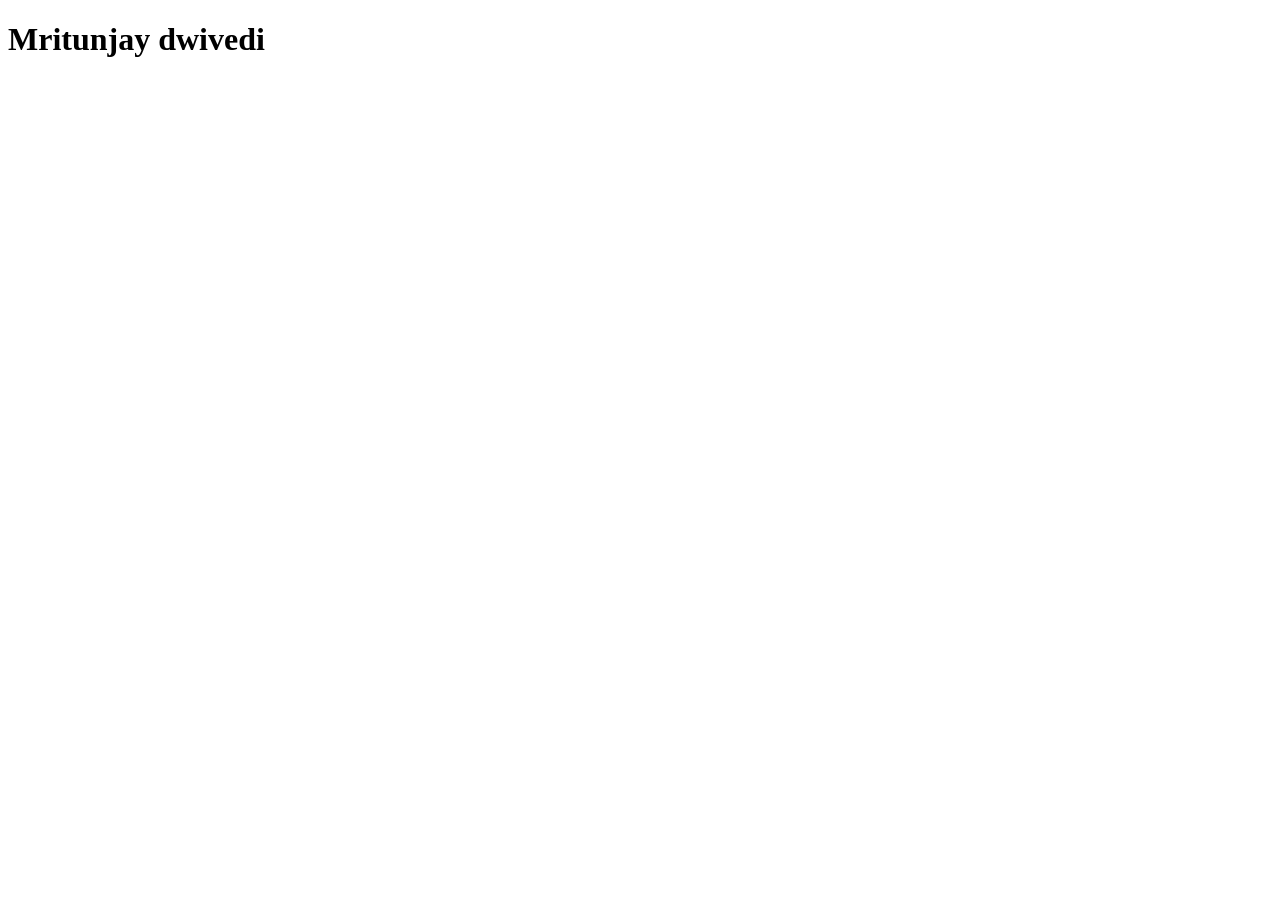
==== index.html @ fe223764 "first commit" ====
<!DOCTYPE html>
<html lang="en">
<head>
    <meta charset="UTF-8">
    <meta name="viewport" content="width=device-width, initial-scale=1.0">
    <title>Document</title>
</head>
<body>
    <h1>Mritunjay dwivedi</h1>
</body>
</html>
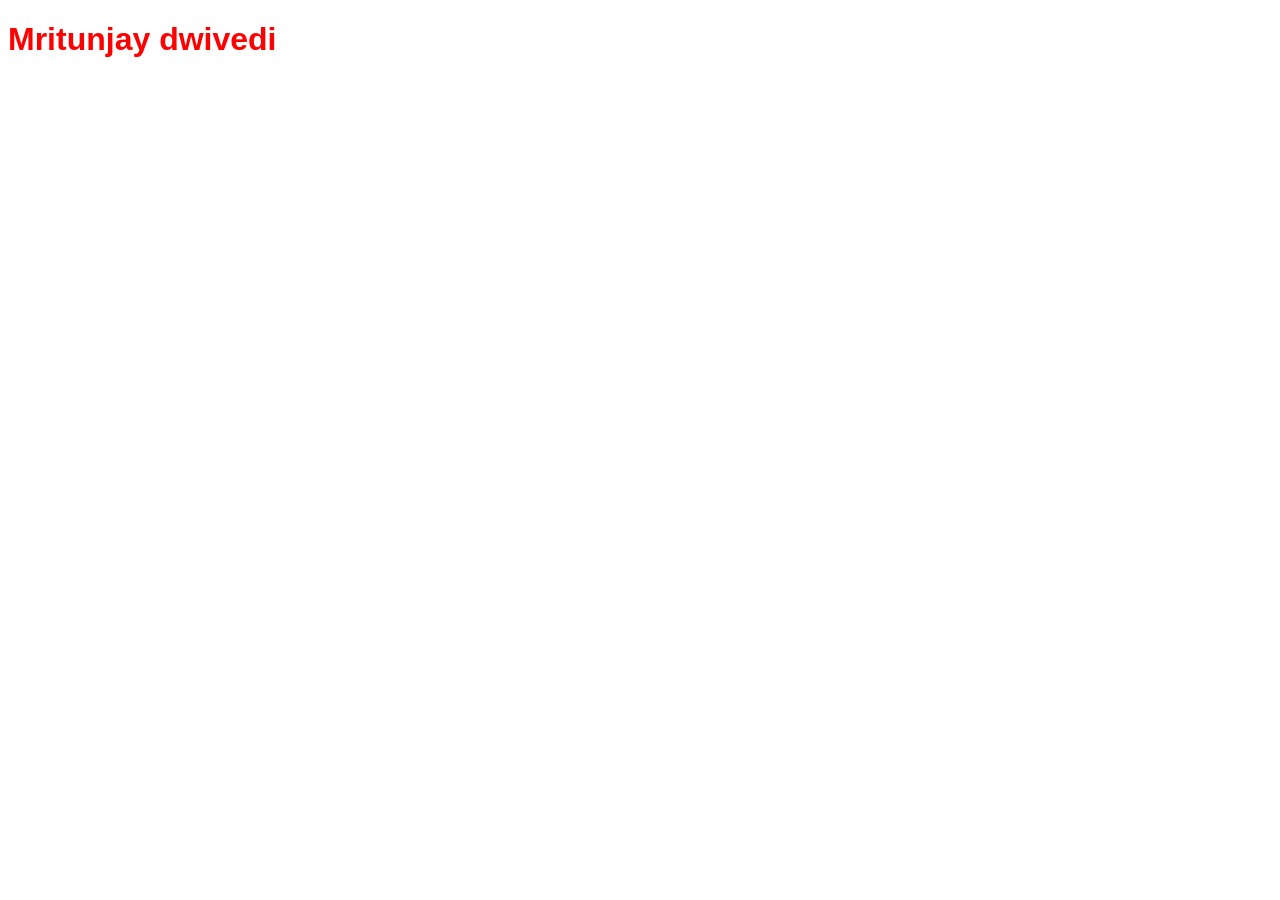
==== commit 27241bc9: "added css file" ====
--- a/index.html
+++ b/index.html
@@ -4,6 +4,7 @@
     <meta charset="UTF-8">
     <meta name="viewport" content="width=device-width, initial-scale=1.0">
     <title>Document</title>
+    <link rel="stylesheet" href="style.css">
 </head>
 <body>
     <h1>Mritunjay dwivedi</h1>
--- a/style.css
+++ b/style.css
@@ -0,0 +1,5 @@
+h1 {
+    color: red;
+    font-family: sans-serif;
+    font-weight: bold;
+}
